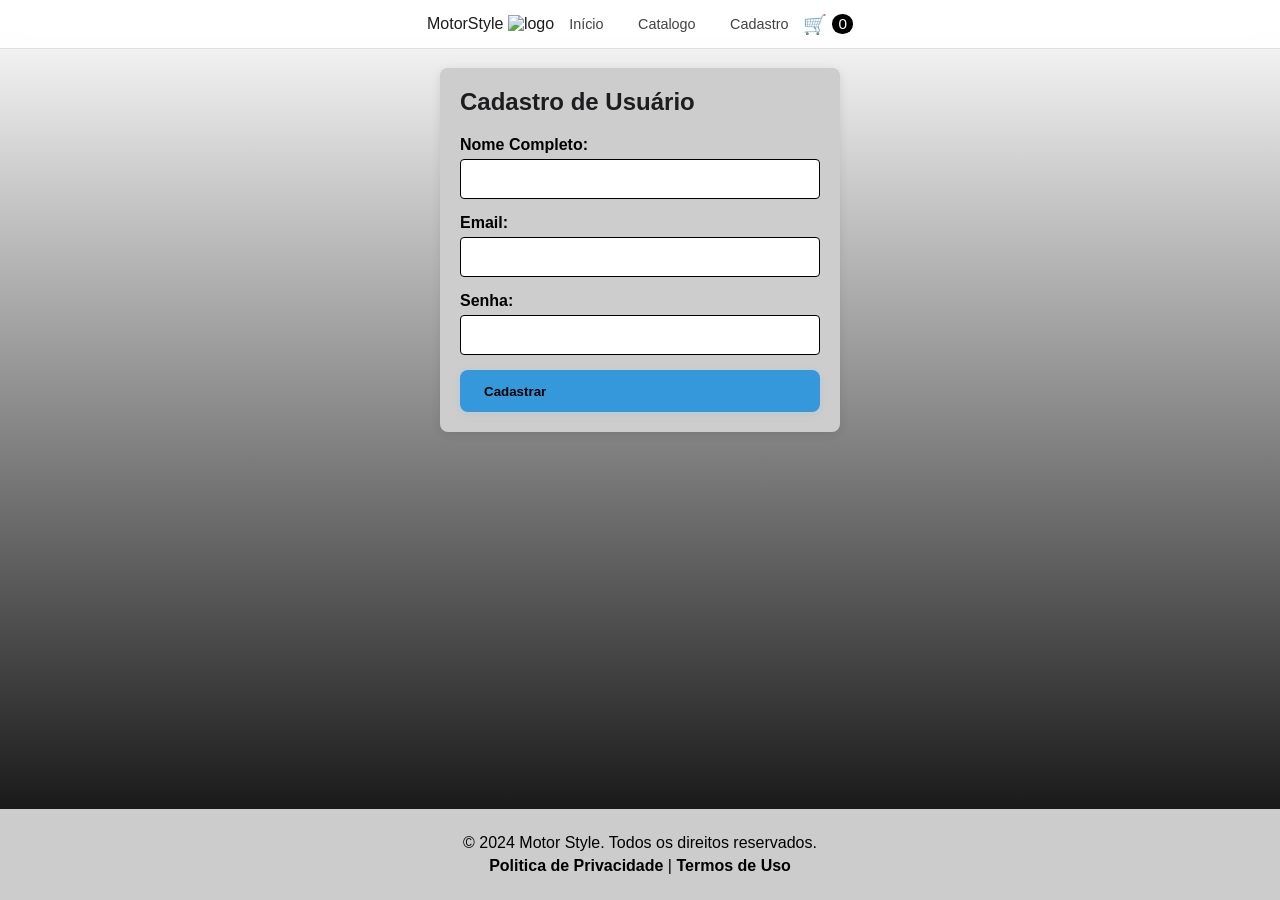
==== cadastro.html @ cfa85c0b "Add files via upload temos que adicionar a pagina de carrinho" ====
<!DOCTYPE html>
<html lang="pt-BR">
<head>
    <meta charset="UTF-8">
    <meta name="viewport" content="width=device-width, initial-scale=1.0">
    <title>Motor Style - Produtos Automotivos Premium</title>
    <link rel="stylesheet" href="style2.css">
    </head>
<body>

    <header class="navbar">
        <div class="logo2">MotorStyle
            <img src="Logo.jpeg" alt="logo"
            height="40" width="40">
            
            
        </div>
        <nav>
           <a href="index.html">Início</a>
            <a href="Catalogo.html">Catalogo</a>
            <a href="cadastro.html">Cadastro</a>
            
        </nav>
        <div class="carrinho-info">
            🛒
            <span id="contador-carrinho" class="contador">0</span>
        </div>
    </header>

    <main>
        <section class="cadastro-container">
            <h2>Cadastro de Usuário</h2>
            <form id="cadastroForm">
                <label for="nome">Nome Completo:</label>
                <input type="text" id="nome" name="nome" required>

                <label for="email">Email:</label>
                <input type="email" id="email" name="email" required>

                <label for="senha">Senha:</label>
                <input type="password" id="senha" name="senha" required>

               <div class="button">
                <button id="btn-cadastrar">Cadastrar</button>
            </div>
            </form>
        </section>
        <footer>
            <p>&copy; 2024 Motor Style. Todos os direitos reservados.</p>
            <p>
                <a href="/privacidade">Politica de Privacidade</a> |
                <a href="/termos">Termos de Uso</a>
            </p>
        </footer>
    </main>
</body>
</html>
---- style2.css ----
/* 1. RESET BÁSICO */
* {
    margin: 0;
    padding: 0;
    box-sizing: border-box;
}

/* 2. TIPOGRAFIA E CORES GLOBAIS (Estilo Limpo) */
body {
    font-family: -apple-system, BlinkMacSystemFont, "Segoe UI", Roboto, "Helvetica Neue", Arial, sans-serif;
    color: #1d1d1f; /* Cinza quase preto */
    background-image: linear-gradient(to top, black, white); 
    background-repeat: no-repeat;
    height: 100vh;
}

/* 3. NAVEGAÇÃO (FIXA - Estilo Apple) */
.navbar {
    position: sticky; /* ou fixed se quiser que ele flutue em cima de tudo */
    top: 0;
    left: 0;
    width: 100%;
    height: 48px;
    display: flex;
    justify-content: center;
    align-items: center;
    padding: 0 5%;
    background-color: rgba(255, 255, 255, 0.9); /* Fundo branco semi-transparente */
    backdrop-filter: blur(10px); /* Efeito de desfoque sutil */
    box-shadow: 0 1px 0 rgba(0, 0, 0, 0.08); /* Sombra suave */
    z-index: 1000;
}


.roda{
    width: 25px;
    height: 25px;
    transform: scale(0.8); /* Diminui a imagem para 80% do tamanho original */
}

.navbar nav a {
    color: #424245;
    text-decoration: none;
    margin: 0 15px;
    font-size: 0.9em;
    transition: color 0.3s ease;
}

.navbar nav a:hover {
    color: #007aff; /* Azul de destaque da Apple */
}

.carrinho-info {
    font-size: 1.2em;
    cursor: pointer;
    display: flex;
    align-items: center;
}

.contador {
    font-size: 0.8em;
    background-color: #000000;
    color: white;
    border-radius: 50%;
    padding: 2px 6px;
    margin-left: 5px;
    line-height: 1;
}

/* 4. ESTILIZAÇÃO DO CADASTRO DO USUÁRIO */
.cadastro-container {
    max-width: 400px;
    margin: 20px auto;
    padding: 20px;
    background-color: #cdcdcd;
    border-radius: 8px;
    box-shadow: 0 2px 10px rgba(0, 0, 0, 0.1);
    justify-content: center;
    position: relative;
}

.cadastro-container h2 {
    font-size: 1.5em;
    margin-bottom: 20px;
    color: #1d1d1f;
}

.cadastro-container label {
    display: block;
    margin-bottom: 5px;
    font-weight: bold;
    color: #000000;
   
}

.cadastro-container input[type="text"],
.cadastro-container input[type="email"],
.cadastro-container input[type="password"] {
    width: 100%;
    padding: 10px;
    margin-bottom: 15px;
    border: 1px solid #000000;
    border-radius: 4px;
    font-size: 1em;
}

.cadastro-container input[type="submit"] {
    background-color: #ff0000; /* Azul de destaque da Apple */
    color: rgb(255, 255, 255);
    border: none;
    padding: 10px;
    border-radius: 4px;
    cursor: pointer;
    font-size: 1em;
    transition: background-color 0.3s ease;
}

.cadastro-container input[type="submit"]:hover {
    background-color: #005bb5; /* Tom mais escuro do azul */
}


.button {
    background-color: #3498db;   /* Cor de fundo azul*/
    padding: 12px 24px;          /* Espaçamento interno */
    border: none;                /* Sem borda */
    border-radius: 8px;          /* Cantos arredondados */
    font-size: 16px;             /* Tamanho da fonte */
    font-weight: bold;           /* Negrito */
    cursor: pointer;             /* Cursor de mãozinha */
    transition: background 0.3s, box-shadow 0.3s; /* Transição suave */
    box-shadow: 0 2px 8px rgba(52, 152, 219, 0.1); /* Sombra leve */
  }
  
  .button:hover {
    background-color: #538fb8;   /* Azul um pouco mais escuro no hover */
    box-shadow: 0 4px 12px rgba(52, 152, 219, 0.2);
  }
  #btn-cadastrar{
    background-color: #3498db;
    color: #000000;
    margin: 0;
    border: none;
    text-align: center;
    font-weight: bold;  
  }


footer{
    position: fixed;
    background-color: #ccc;
    color: #000000;
    padding: 20px;
    text-align: center;
    margin-top: auto;
    height: auto;
    width: 100%;
    position: absolute;
    bottom: 0;
    left: 0;
    width: 100%;
  }


footer p {
    margin: 5px 0;
}

footer a {
    color: #000000;
    text-decoration: none;
    font-weight: bold;
}

footer a:hover {
    text-decoration: underline;
}


.p {
    font-size: x-large; 
}
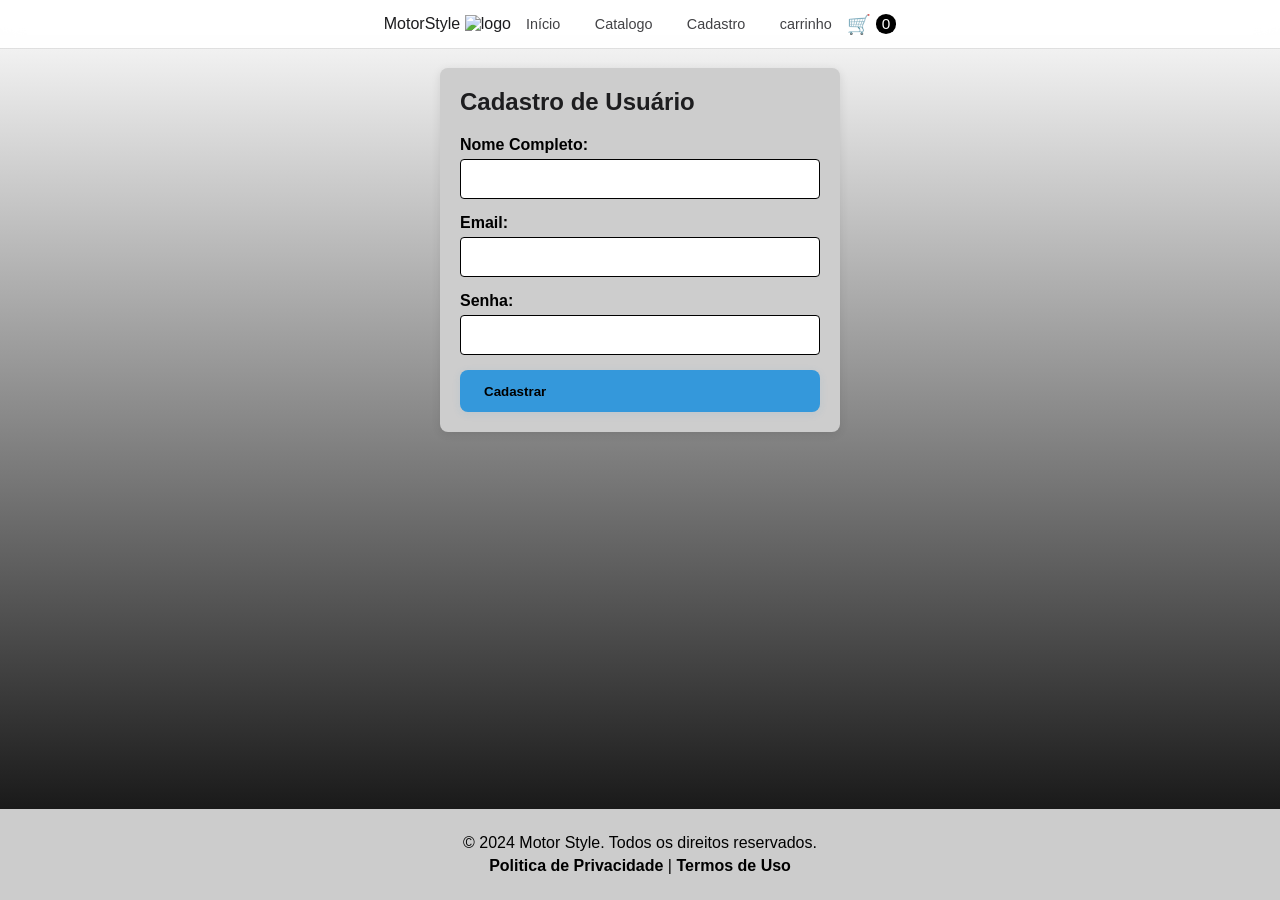
==== commit 089e2bf8: "Add files via upload" ====
--- a/cadastro.html
+++ b/cadastro.html
@@ -10,7 +10,7 @@
 
     <header class="navbar">
         <div class="logo2">MotorStyle
-            <img src="Logo.jpeg" alt="logo"
+            <img src="Logo.jpg" alt="logo"
             height="40" width="40">
             
             
@@ -19,6 +19,7 @@
            <a href="index.html">Início</a>
             <a href="Catalogo.html">Catalogo</a>
             <a href="cadastro.html">Cadastro</a>
+            <a href="carrinho.html">carrinho</a>
             
         </nav>
         <div class="carrinho-info">
